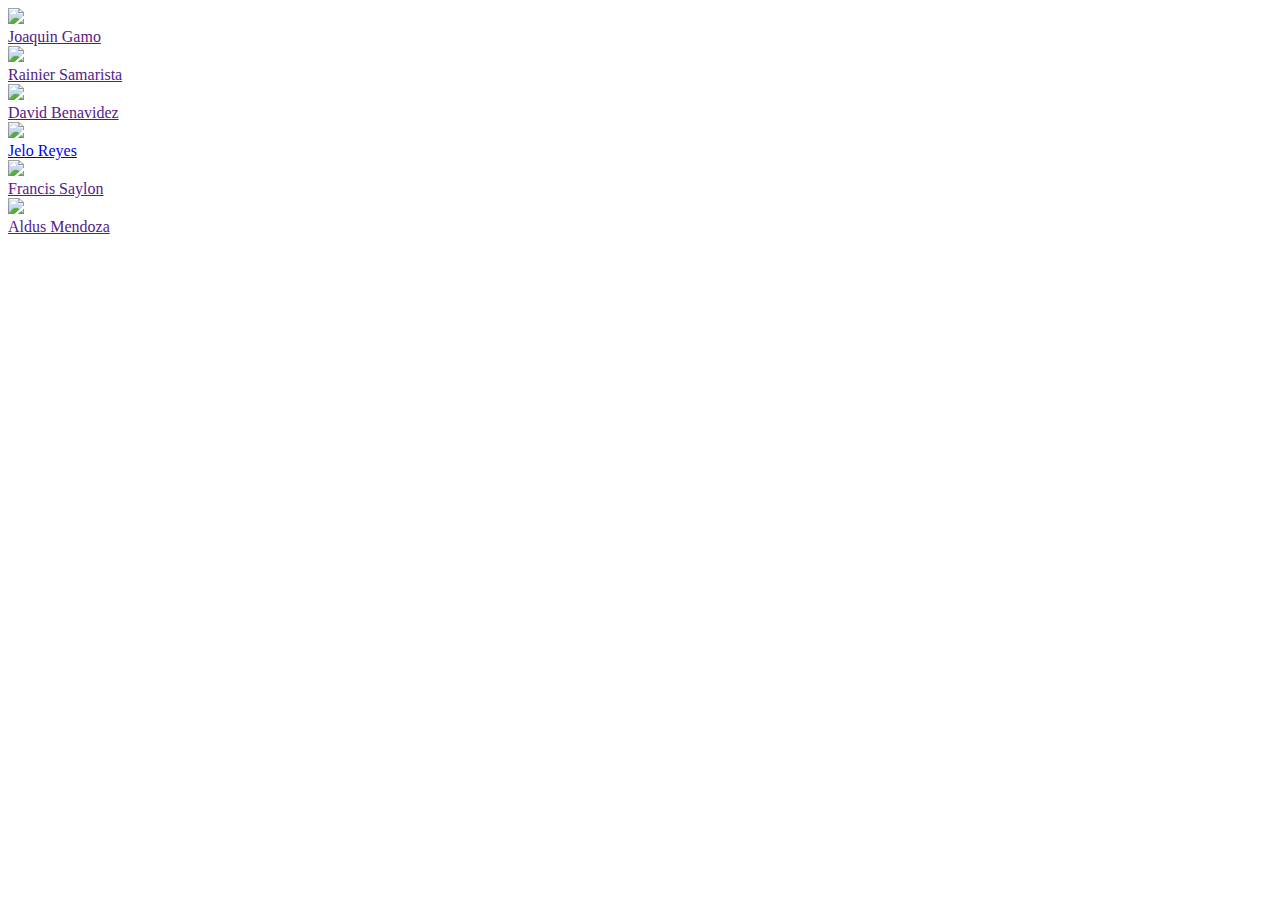
==== index.html @ f71dd5c1 "jelo" ====
<!DOCTYPE html>

<html>
	<head>
		<title>Main Page</title>
		<link rel="stylesheet" type="text/css" href="styles.css">
	</head>

	<body>
		
	<div class="main">
		<a href="">
		<div class="polaroid">
			<div class="frame">
				<img src="joaqui.jpg">
			</div>

			<div class="name">Joaquin Gamo</div>
		</div>		
		</a>
		<a href="">
		<div class="polaroid">
			<div class="frame">
				<img src="rain.jpg">
			</div>
			<div class="name">Rainier Samarista</div>
		</div>		
		</a>
		<a href="">
		<div class="polaroid">
			<div class="frame">
				<img src="david.jpg">
			</div>
			<div class="name">David Benavidez</div>
		</div>	
		</a>	

		<a href="./Reyes/index.html">
		<div class="polaroid">
			<div class="frame">
				<img src="jelo.jpg">
			</div>
			<div class="name">Jelo Reyes</div>
		</div>		
		</a>
		<a href="">
		<div class="polaroid">
			<div class="frame">
				<img src="francis.jpg">
			</div>
			<div class="name">Francis Saylon</div>
		</div>		
		</a>
		<a href="">
		<div class="polaroid">
			<div class="frame">
				<img src="https://i.pinimg.com/736x/29/4d/5b/294d5be1eadd607287aa636f042d8cb5--detective-manga-anime.jpg">
			</div>
			<div class="name">Aldus Mendoza</div>
		</div>	
		</a>	
	</div>

	</body>
</html>
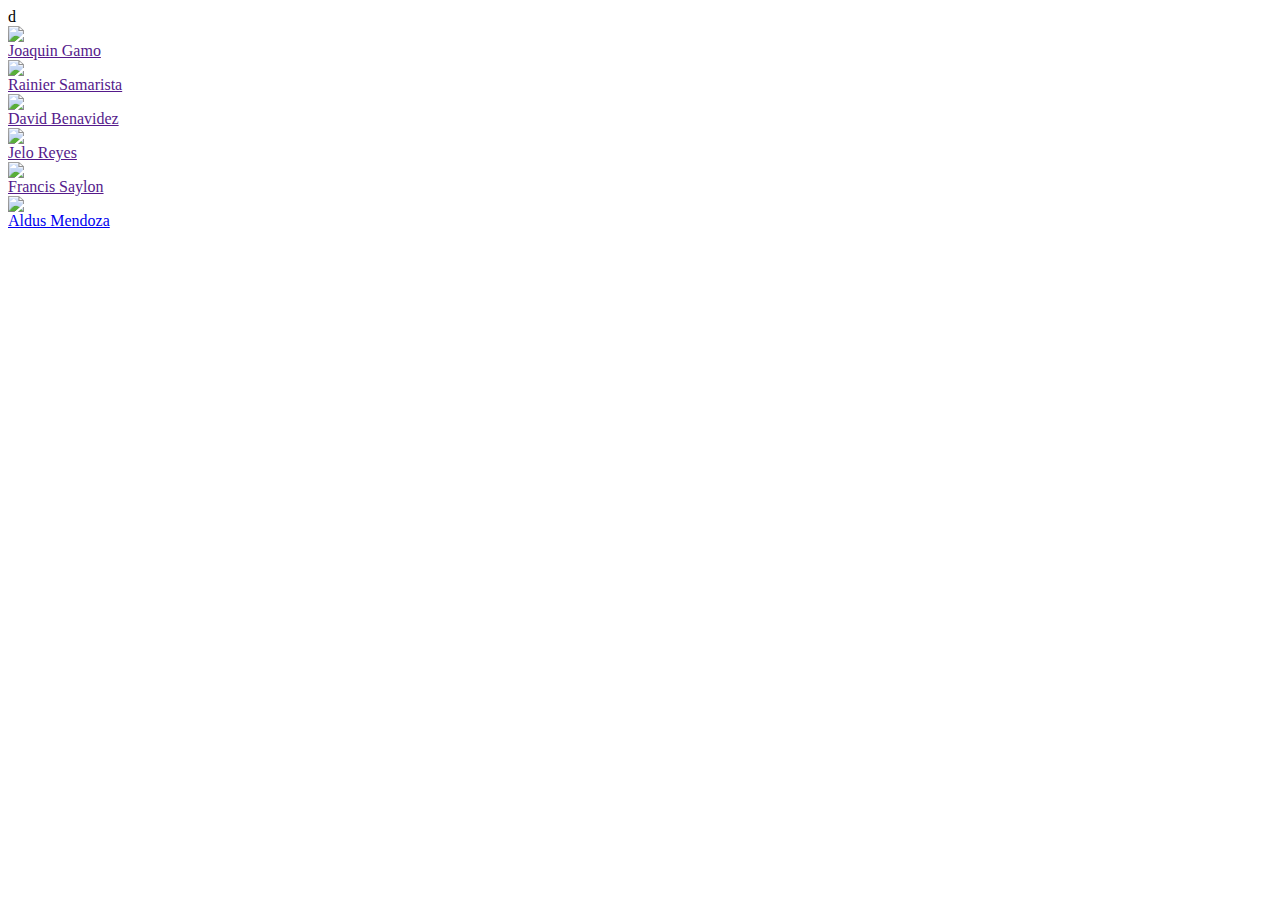
==== commit f9e5b3f7: "pogi" ====
--- a/index.html
+++ b/index.html
@@ -1,4 +1,4 @@
-<!DOCTYPE html>
+d<!DOCTYPE html>
 
 <html>
 	<head>
@@ -35,7 +35,7 @@
 		</div>	
 		</a>	
 
-		<a href="./Reyes/index.html">
+		<a href="">
 		<div class="polaroid">
 			<div class="frame">
 				<img src="jelo.jpg">
@@ -51,7 +51,7 @@
 			<div class="name">Francis Saylon</div>
 		</div>		
 		</a>
-		<a href="">
+		<a href="Mendoza/index.html">
 		<div class="polaroid">
 			<div class="frame">
 				<img src="https://i.pinimg.com/736x/29/4d/5b/294d5be1eadd607287aa636f042d8cb5--detective-manga-anime.jpg">
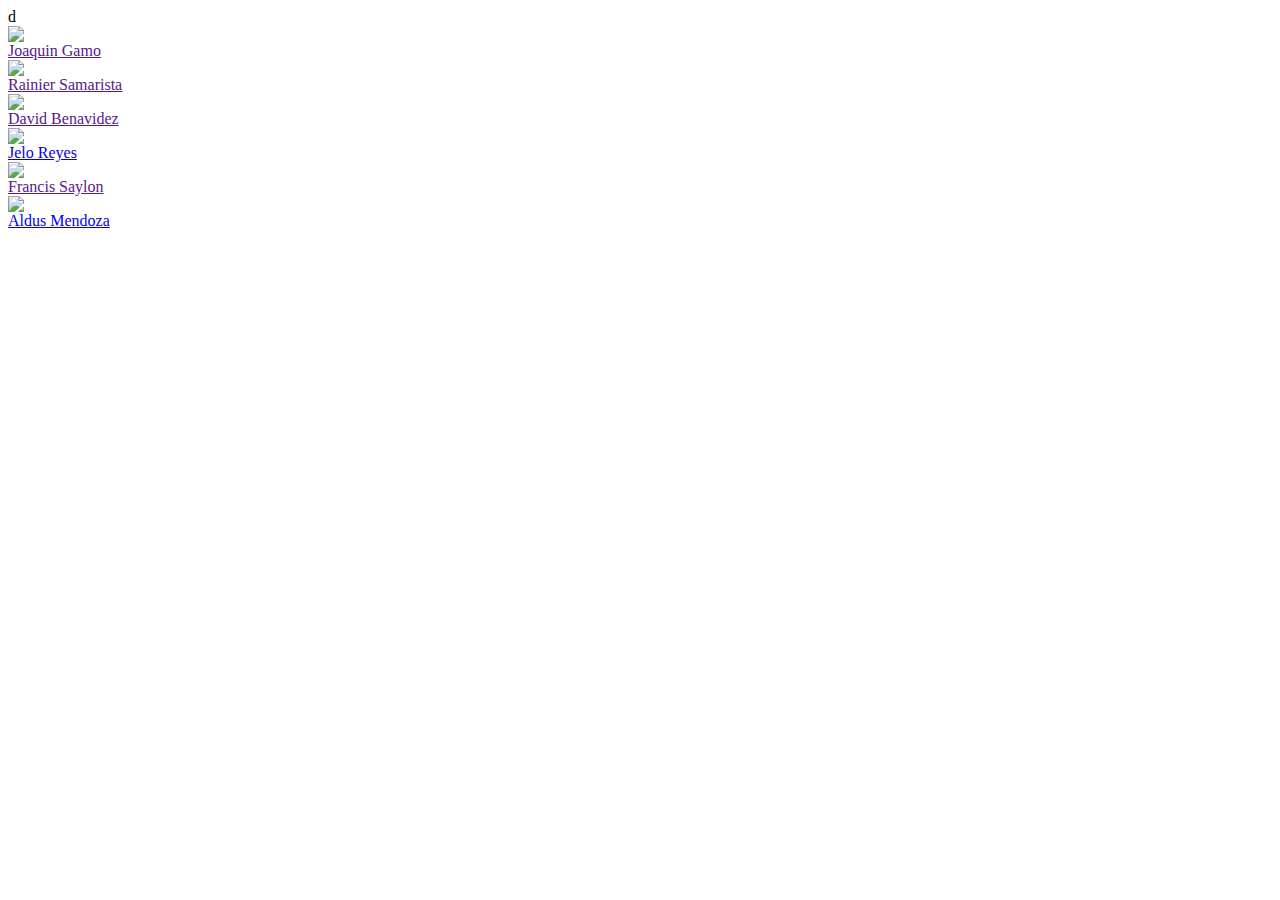
==== commit 8bc5ca2f: "Merge pull request #6 from zeebramm/master" ====
--- a/index.html
+++ b/index.html
@@ -35,7 +35,7 @@
 		</div>	
 		</a>	
 
-		<a href="">
+		<a href="./Reyes/index.html">
 		<div class="polaroid">
 			<div class="frame">
 				<img src="jelo.jpg">
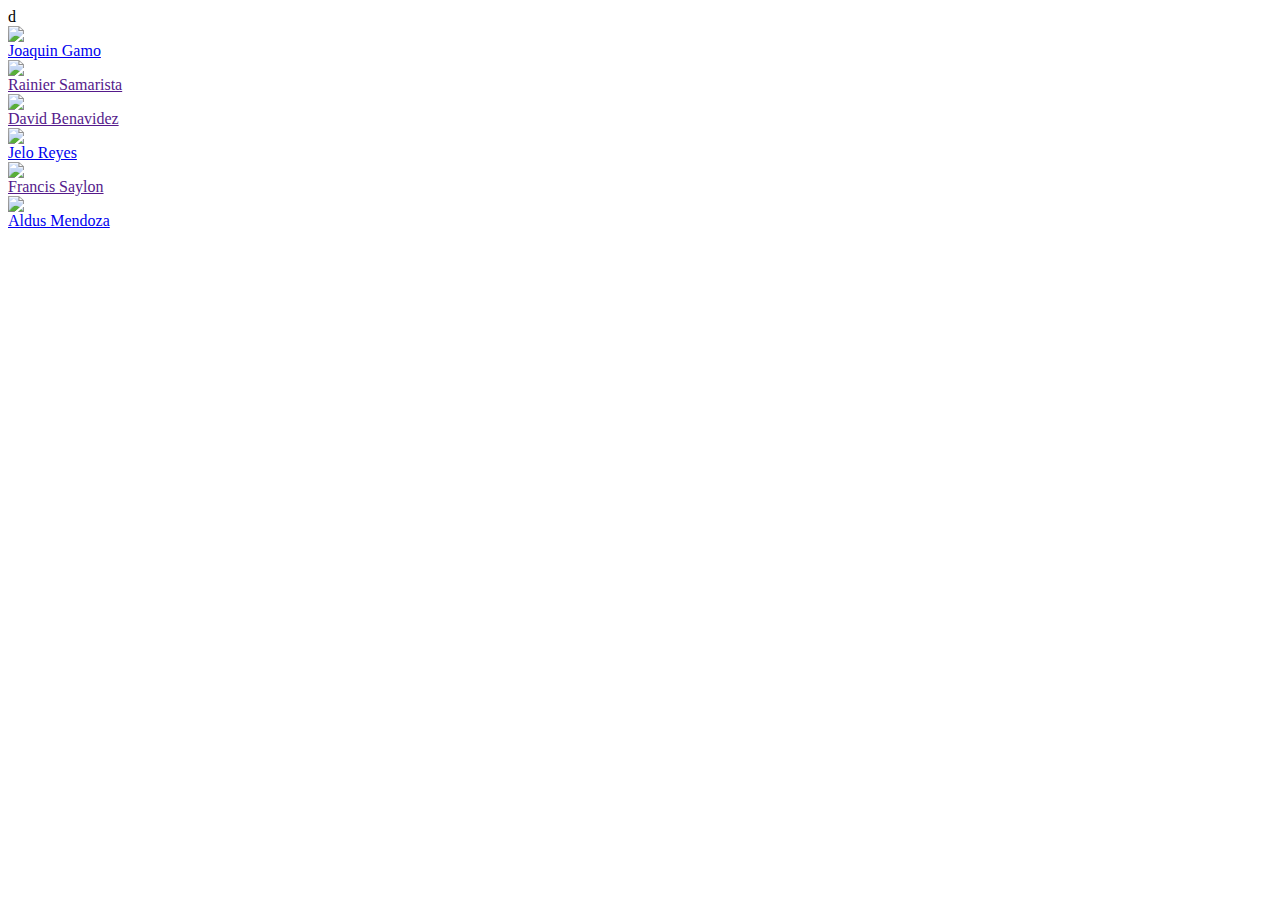
==== commit 8b4729bf: "Merge pull request #5 from JoaquiNotWacky/master" ====
--- a/index.html
+++ b/index.html
@@ -9,7 +9,7 @@
 	<body>
 		
 	<div class="main">
-		<a href="">
+		<a href="gamo/index.html">
 		<div class="polaroid">
 			<div class="frame">
 				<img src="joaqui.jpg">
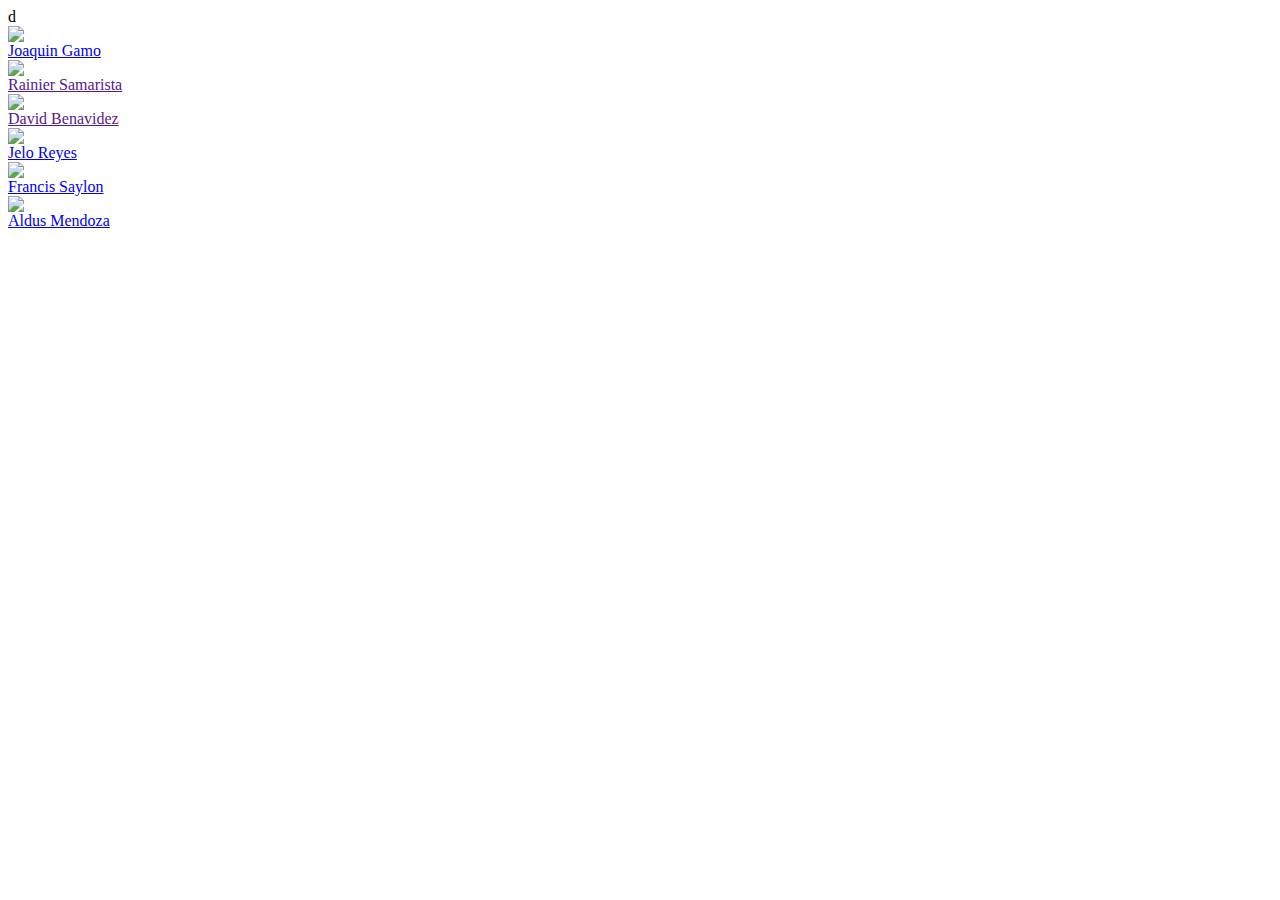
==== commit ac3d55d1: "Merge pull request #4 from ftsaylon/master" ====
--- a/index.html
+++ b/index.html
@@ -43,7 +43,7 @@
 			<div class="name">Jelo Reyes</div>
 		</div>		
 		</a>
-		<a href="">
+		<a href="Saylon/index.html">
 		<div class="polaroid">
 			<div class="frame">
 				<img src="francis.jpg">
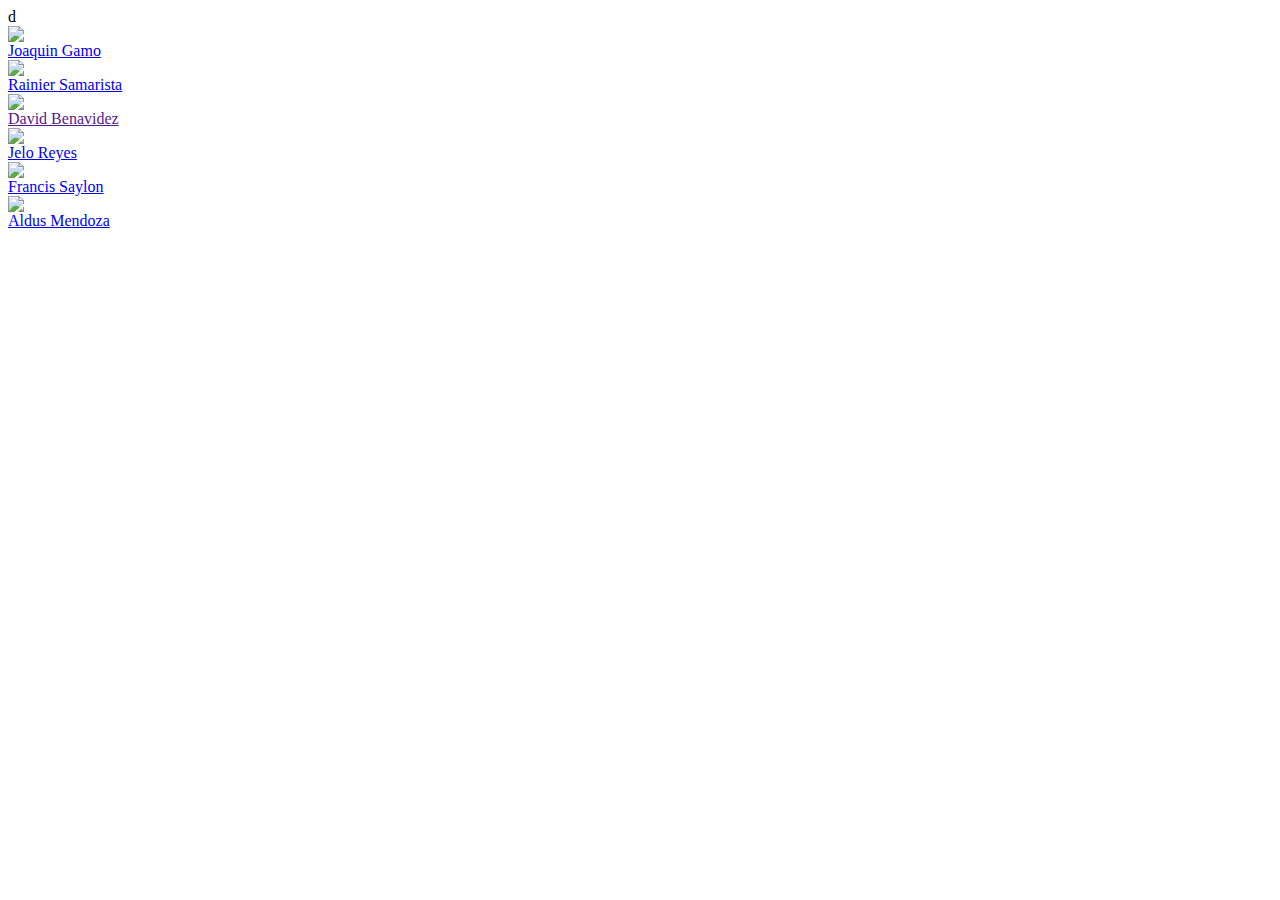
==== commit e13b4ea3: "Merge pull request #3 from dabuhffet/master" ====
--- a/index.html
+++ b/index.html
@@ -18,7 +18,7 @@
 			<div class="name">Joaquin Gamo</div>
 		</div>		
 		</a>
-		<a href="">
+		<a href="samarista/index.html">
 		<div class="polaroid">
 			<div class="frame">
 				<img src="rain.jpg">
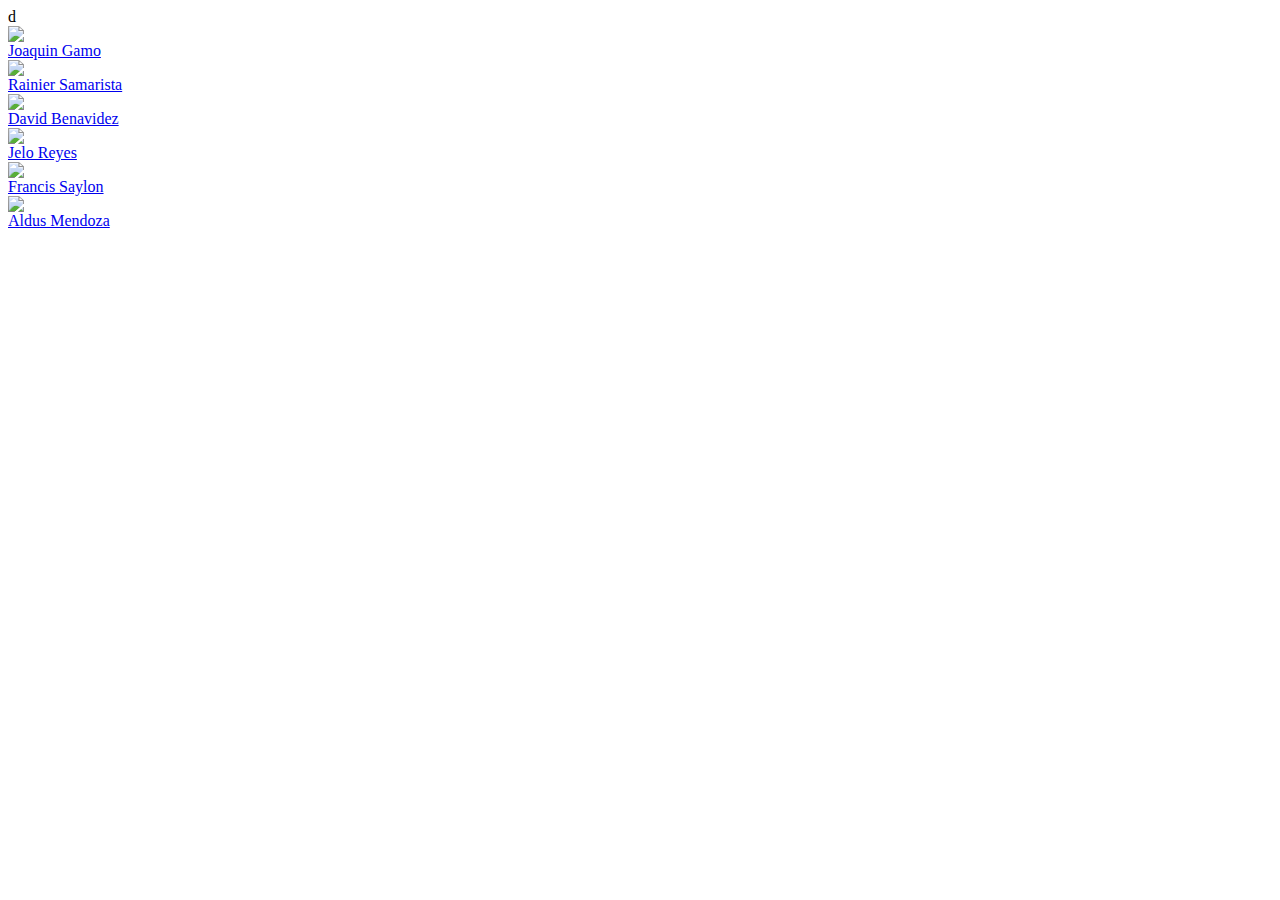
==== commit 1a542796: "Merge pull request #2 from DavidBenavidez/master" ====
--- a/index.html
+++ b/index.html
@@ -26,7 +26,7 @@
 			<div class="name">Rainier Samarista</div>
 		</div>		
 		</a>
-		<a href="">
+		<a href="./David/index.html">
 		<div class="polaroid">
 			<div class="frame">
 				<img src="david.jpg">
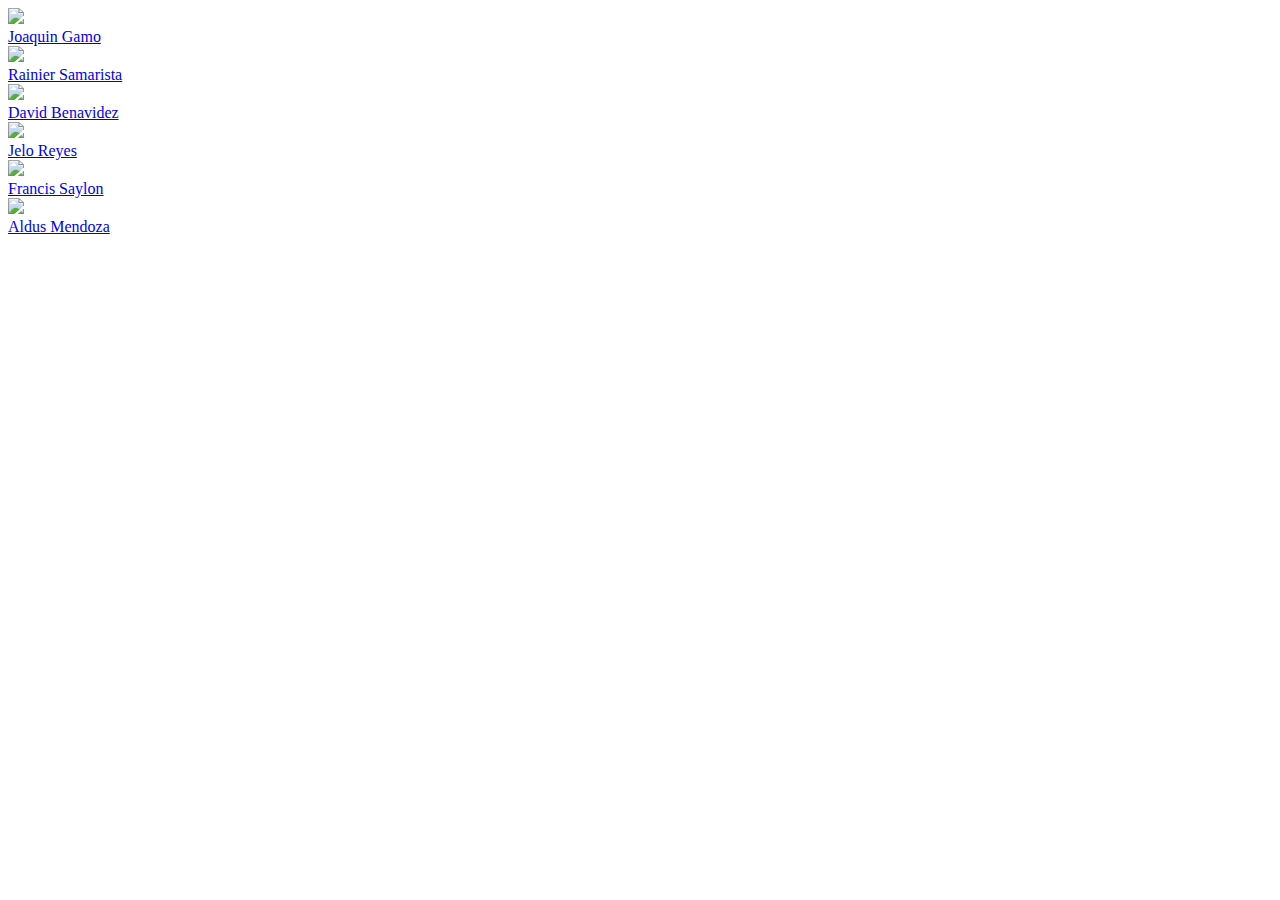
==== commit 0135ea95: "hi" ====
--- a/index.html
+++ b/index.html
@@ -1,4 +1,4 @@
-d<!DOCTYPE html>
+<!DOCTYPE html>
 
 <html>
 	<head>
